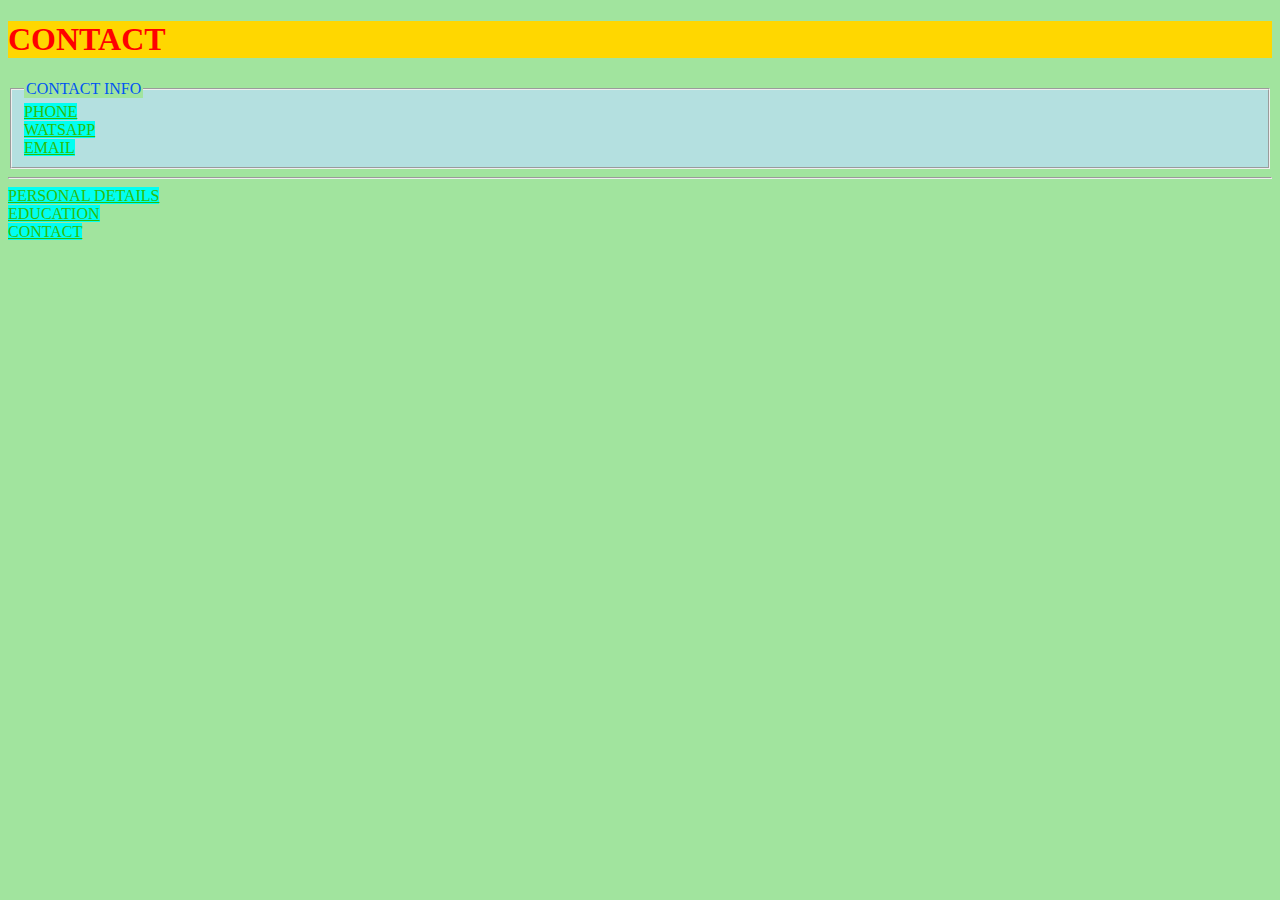
==== CONTACT.html @ 624c6c7e "adding changes" ====
<!DOCTYPE html>
<html lang="en">
<head>
    <meta charset="UTF-8">
    <meta name="viewport" content="width=device-width, initial-scale=1.0">
    <title>Document</title>
    <link rel="stylesheet" href="style.css">
</head>
<body>
    <h1>CONTACT </h1>
<fieldset>
    <legend>CONTACT INFO</legend>
<a href=" tel:03088977132">PHONE </a><br>
<a href="tel:03088977132">WATSAPP</a><br>
<a href="mailto:hamzanasar144@gmail.com">EMAIL</a>
</fieldset>
<hr>

    <li><a href="index.html">PERSONAL DETAILS</a></li>
    <li> <a href="education.html">EDUCATION</a></li>
    <li><a href="CONTACT.html">CONTACT</a></li>


</body>
</html>
---- style.css ----
*{
    background-color:rgb(161, 228, 158);
}
h1 {
    color: red;
    background-color: gold;
}
fieldset {
    color: rgb(0, 85, 243);
    background-color: rgb(180, 224, 224);
}
li {
    color: rgb(219, 148, 184);
}
a{
    color: rgb(46, 189, 10);
    background-color: rgb(0, 255, 242);
}
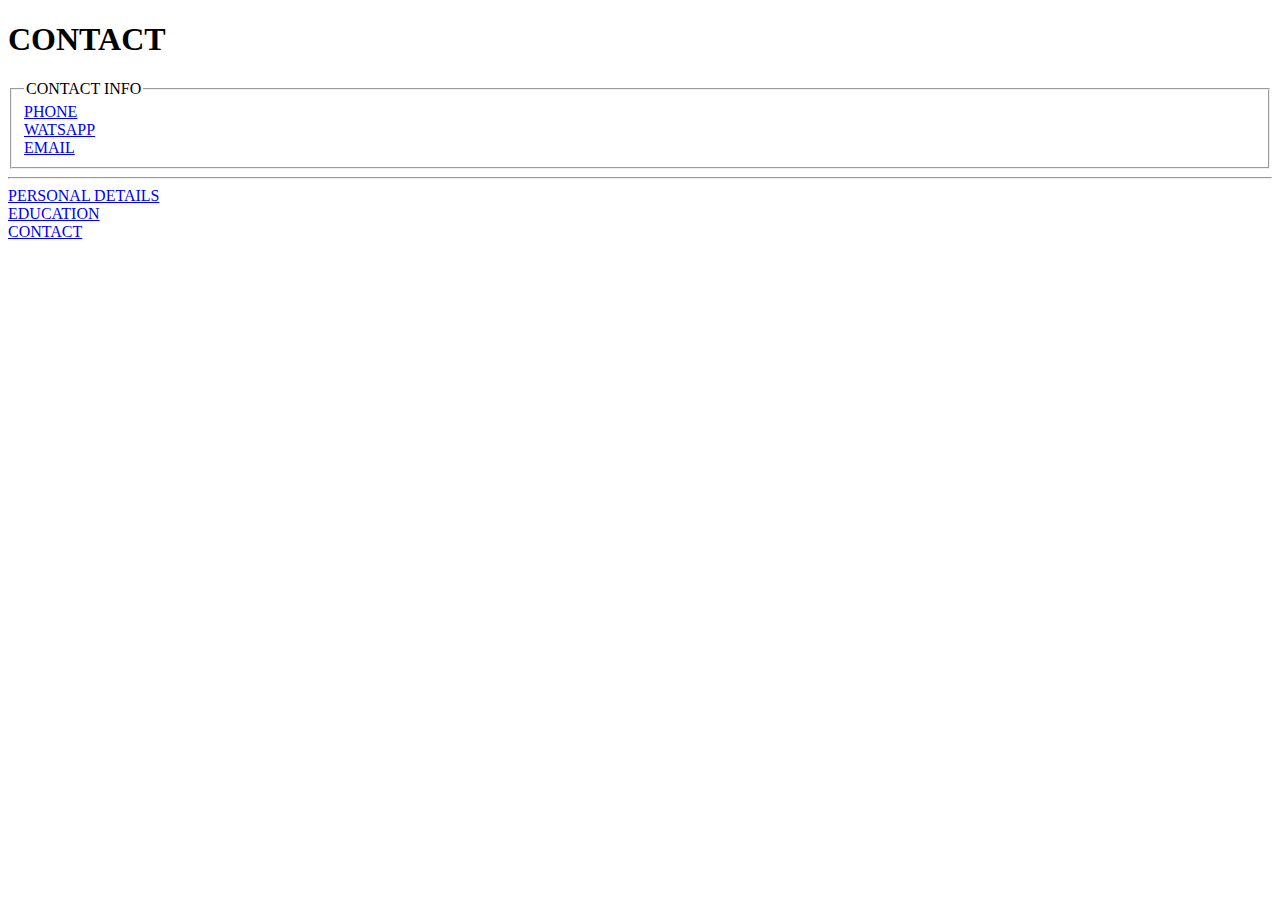
==== commit 0de07ce8: "adding file" ====
--- a/CONTACT.html
+++ b/CONTACT.html
@@ -4,7 +4,6 @@
     <meta charset="UTF-8">
     <meta name="viewport" content="width=device-width, initial-scale=1.0">
     <title>Document</title>
-    <link rel="stylesheet" href="style.css">
 </head>
 <body>
     <h1>CONTACT </h1>
@@ -16,7 +15,7 @@
 </fieldset>
 <hr>
 
-    <li><a href="index.html">PERSONAL DETAILS</a></li>
+    <li><a href="personal.html">PERSONAL DETAILS</a></li>
     <li> <a href="education.html">EDUCATION</a></li>
     <li><a href="CONTACT.html">CONTACT</a></li>
 
